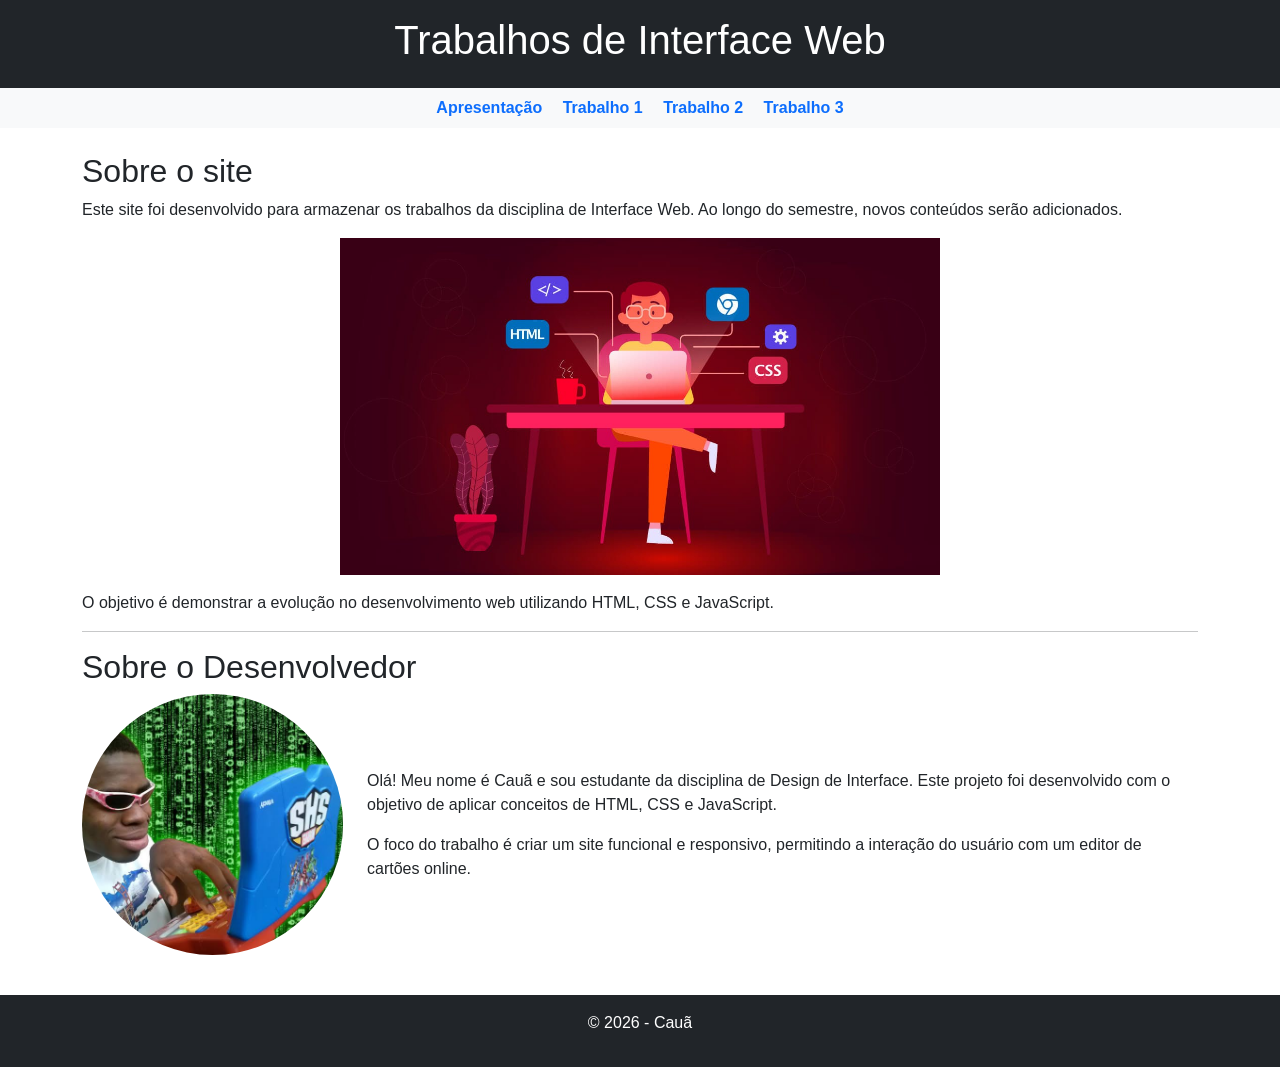
==== index.html @ c2d6fc23 "Add files via upload" ====
<!DOCTYPE html>
<html lang="pt-br">
<head>
    <meta charset="UTF-8">
    <meta name="viewport" content="width=device-width, initial-scale=1.0">
    <title>Interface Web - Trabalhos</title>
    <link href="https://cdn.jsdelivr.net/npm/bootstrap@5.3.0/dist/css/bootstrap.min.css" rel="stylesheet">
    <link rel="stylesheet" href="style.css">
</head>
<body>

<header class="bg-dark text-white text-center p-3">
    <h1>Trabalhos de Interface Web</h1>
</header>

<nav class="bg-light p-2 text-center">
    <a href="index.html" class="mx-2">Apresentação</a>
    <a href="editor.html" class="mx-2">Trabalho 1</a>
    <a href="#" class="mx-2">Trabalho 2</a>
    <a href="#" class="mx-2">Trabalho 3</a>
</nav>

<main class="container my-4">
    <h2>Sobre o site</h2>

    <p>
        Este site foi desenvolvido para armazenar os trabalhos da disciplina de Interface Web.
        Ao longo do semestre, novos conteúdos serão adicionados.
    </p>

<img src="img/ilustrativo.jpg" class="img-fluid my-3 img-custom" alt="Imagem ilustrativa">
    <p>
        O objetivo é demonstrar a evolução no desenvolvimento web utilizando HTML, CSS e JavaScript.
    </p>

    <hr>

<h2>Sobre o Desenvolvedor</h2>

<div class="row align-items-center">

    <div class="col-md-3 text-center">
        <img src="img/hackmein.jpg" class="img-fluid rounded-circle mb-3" alt="Foto do desenvolvedor">
    </div>

    <div class="col-md-9">
        <p>
            Olá! Meu nome é Cauã e sou estudante da disciplina de Design de Interface.
            Este projeto foi desenvolvido com o objetivo de aplicar conceitos de HTML, CSS e JavaScript.
        </p>

        <p>
            O foco do trabalho é criar um site funcional e responsivo, permitindo a interação do usuário com um editor de cartões online.
        </p>
    </div>

</div>
</main>

<footer class="bg-dark text-white text-center p-3">
    <p>© 2026 - Cauã</p>
</footer>

</body>
</html>
---- style.css ----
body {
    font-family: Arial, sans-serif;
}

html, body {
    height: 100%;
}

body {
    display: flex;
    flex-direction: column;
}

.img-custom {
    max-width: 600px;
    width: 100%;
    display: block;
    margin: 0 auto;
}

main {
    flex: 1;
}

nav a {
    text-decoration: none;
    font-weight: bold;
}

#cartao {
    width: 90%;
    max-width: 300px;
    min-height: 150px;
    border-radius: 15px;
    background-color: lightblue;
    display: flex;
    flex-direction: column;
    justify-content: center;
    align-items: center;
    overflow: hidden;
    padding: 3%;
    box-shadow: 0 4px 10px rgba(0,0,0,0.2);
}

#cartao img {
    width: 100%;
    max-height: 50%;
    object-fit: contain;
    margin-top: 5%;
}
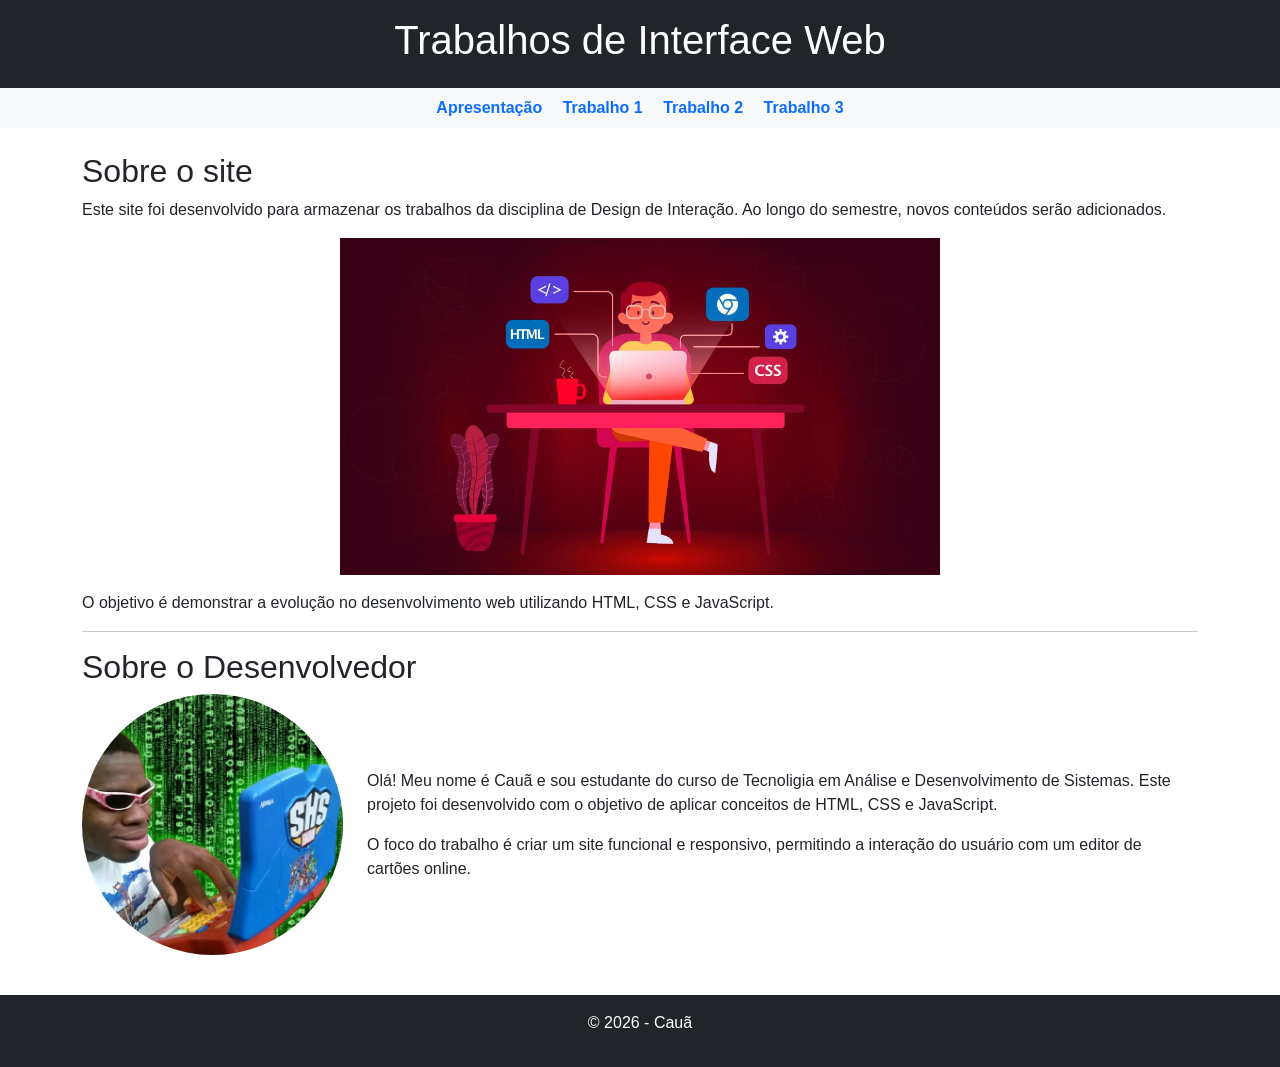
==== commit 37cab991: "Revise content and developer information in index.html Updated the content and description of the we" ====
--- a/index.html
+++ b/index.html
@@ -24,7 +24,7 @@
     <h2>Sobre o site</h2>
 
     <p>
-        Este site foi desenvolvido para armazenar os trabalhos da disciplina de Interface Web.
+        Este site foi desenvolvido para armazenar os trabalhos da disciplina de Design de Interação.
         Ao longo do semestre, novos conteúdos serão adicionados.
     </p>
 
@@ -45,7 +45,7 @@
 
     <div class="col-md-9">
         <p>
-            Olá! Meu nome é Cauã e sou estudante da disciplina de Design de Interface.
+            Olá! Meu nome é Cauã e sou estudante do curso de Tecnoligia em Análise e Desenvolvimento de Sistemas.
             Este projeto foi desenvolvido com o objetivo de aplicar conceitos de HTML, CSS e JavaScript.
         </p>
 
@@ -62,4 +62,4 @@
 </footer>
 
 </body>
-</html>+</html>
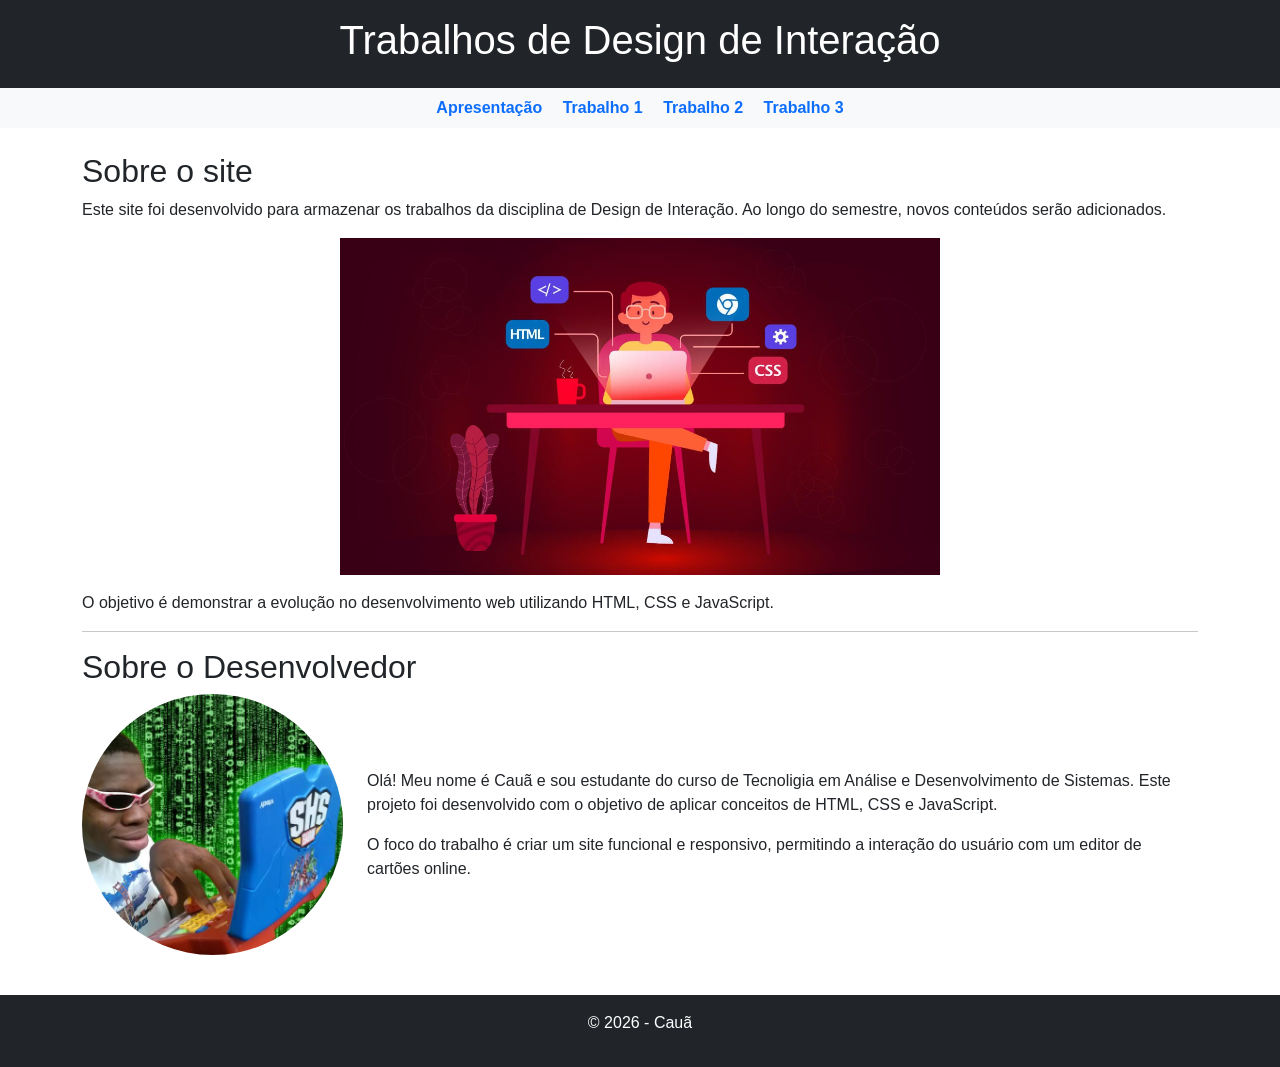
==== commit c901138e: "Update index.html" ====
--- a/index.html
+++ b/index.html
@@ -3,14 +3,14 @@
 <head>
     <meta charset="UTF-8">
     <meta name="viewport" content="width=device-width, initial-scale=1.0">
-    <title>Interface Web - Trabalhos</title>
+    <title>Design de Interação - Trabalhos</title>
     <link href="https://cdn.jsdelivr.net/npm/bootstrap@5.3.0/dist/css/bootstrap.min.css" rel="stylesheet">
     <link rel="stylesheet" href="style.css">
 </head>
 <body>
 
 <header class="bg-dark text-white text-center p-3">
-    <h1>Trabalhos de Interface Web</h1>
+    <h1>Trabalhos de Design de Interação</h1>
 </header>
 
 <nav class="bg-light p-2 text-center">
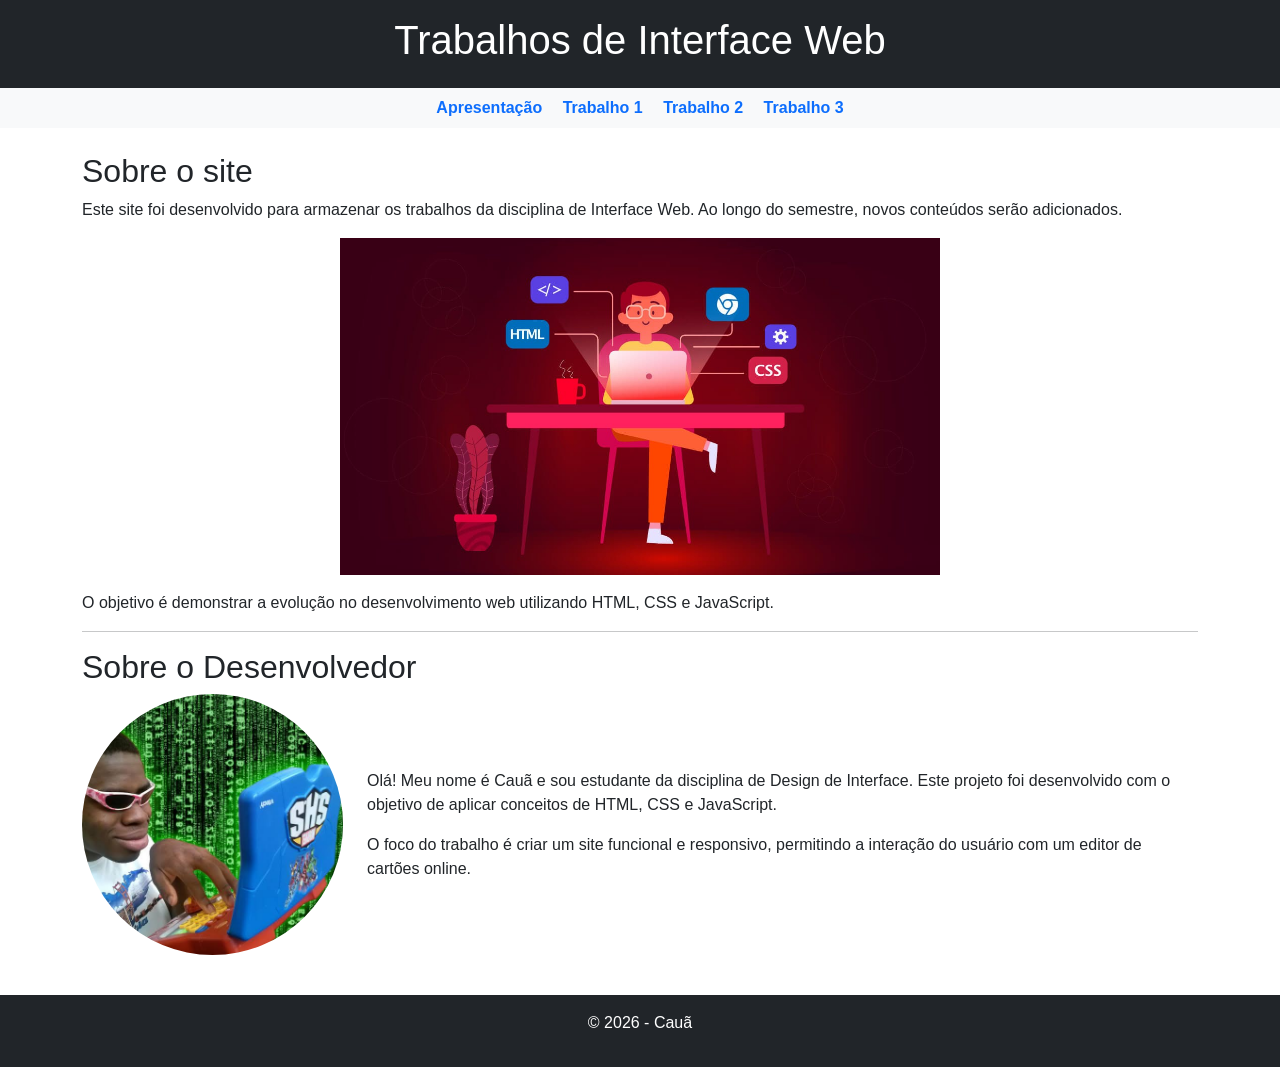
==== commit 27fddab1: "Add files via upload" ====
--- a/index.html
+++ b/index.html
@@ -3,63 +3,59 @@
 <head>
     <meta charset="UTF-8">
     <meta name="viewport" content="width=device-width, initial-scale=1.0">
-    <title>Design de Interação - Trabalhos</title>
+    <title>Interface Web - Trabalhos</title>
     <link href="https://cdn.jsdelivr.net/npm/bootstrap@5.3.0/dist/css/bootstrap.min.css" rel="stylesheet">
     <link rel="stylesheet" href="style.css">
 </head>
+
 <body>
 
-<header class="bg-dark text-white text-center p-3">
-    <h1>Trabalhos de Design de Interação</h1>
-</header>
+<my-header></my-header>
 
-<nav class="bg-light p-2 text-center">
-    <a href="index.html" class="mx-2">Apresentação</a>
-    <a href="editor.html" class="mx-2">Trabalho 1</a>
-    <a href="#" class="mx-2">Trabalho 2</a>
-    <a href="#" class="mx-2">Trabalho 3</a>
-</nav>
+<my-nav></my-nav>
 
 <main class="container my-4">
     <h2>Sobre o site</h2>
 
     <p>
-        Este site foi desenvolvido para armazenar os trabalhos da disciplina de Design de Interação.
+        Este site foi desenvolvido para armazenar os trabalhos da disciplina de Interface Web.
         Ao longo do semestre, novos conteúdos serão adicionados.
     </p>
 
-<img src="img/ilustrativo.jpg" class="img-fluid my-3 img-custom" alt="Imagem ilustrativa">
+    <img src="img/ilustrativo.jpg" class="img-fluid my-3 img-custom" alt="Imagem ilustrativa">
+
     <p>
         O objetivo é demonstrar a evolução no desenvolvimento web utilizando HTML, CSS e JavaScript.
     </p>
 
     <hr>
 
-<h2>Sobre o Desenvolvedor</h2>
+    <h2>Sobre o Desenvolvedor</h2>
 
-<div class="row align-items-center">
+    <div class="row align-items-center">
 
-    <div class="col-md-3 text-center">
-        <img src="img/hackmein.jpg" class="img-fluid rounded-circle mb-3" alt="Foto do desenvolvedor">
+        <div class="col-md-3 text-center">
+            <img src="img/hackmein.jpg" class="img-fluid rounded-circle mb-3" alt="Foto do desenvolvedor">
+        </div>
+
+        <div class="col-md-9">
+            <p>
+                Olá! Meu nome é Cauã e sou estudante da disciplina de Design de Interface.
+                Este projeto foi desenvolvido com o objetivo de aplicar conceitos de HTML, CSS e JavaScript.
+            </p>
+
+            <p>
+                O foco do trabalho é criar um site funcional e responsivo, permitindo a interação do usuário com um editor de cartões online.
+            </p>
+        </div>
+
     </div>
 
-    <div class="col-md-9">
-        <p>
-            Olá! Meu nome é Cauã e sou estudante do curso de Tecnoligia em Análise e Desenvolvimento de Sistemas.
-            Este projeto foi desenvolvido com o objetivo de aplicar conceitos de HTML, CSS e JavaScript.
-        </p>
-
-        <p>
-            O foco do trabalho é criar um site funcional e responsivo, permitindo a interação do usuário com um editor de cartões online.
-        </p>
-    </div>
-
-</div>
 </main>
 
-<footer class="bg-dark text-white text-center p-3">
-    <p>© 2026 - Cauã</p>
-</footer>
+<my-footer></my-footer>
+
+<script src="script.js"></script>
 
 </body>
-</html>
+</html>
--- a/style.css
+++ b/style.css
@@ -47,4 +47,12 @@
     max-height: 50%;
     object-fit: contain;
     margin-top: 5%;
+}
+
+.card {
+    border-radius: 15px;
+}
+
+.alert {
+    border-radius: 10px;
 }
